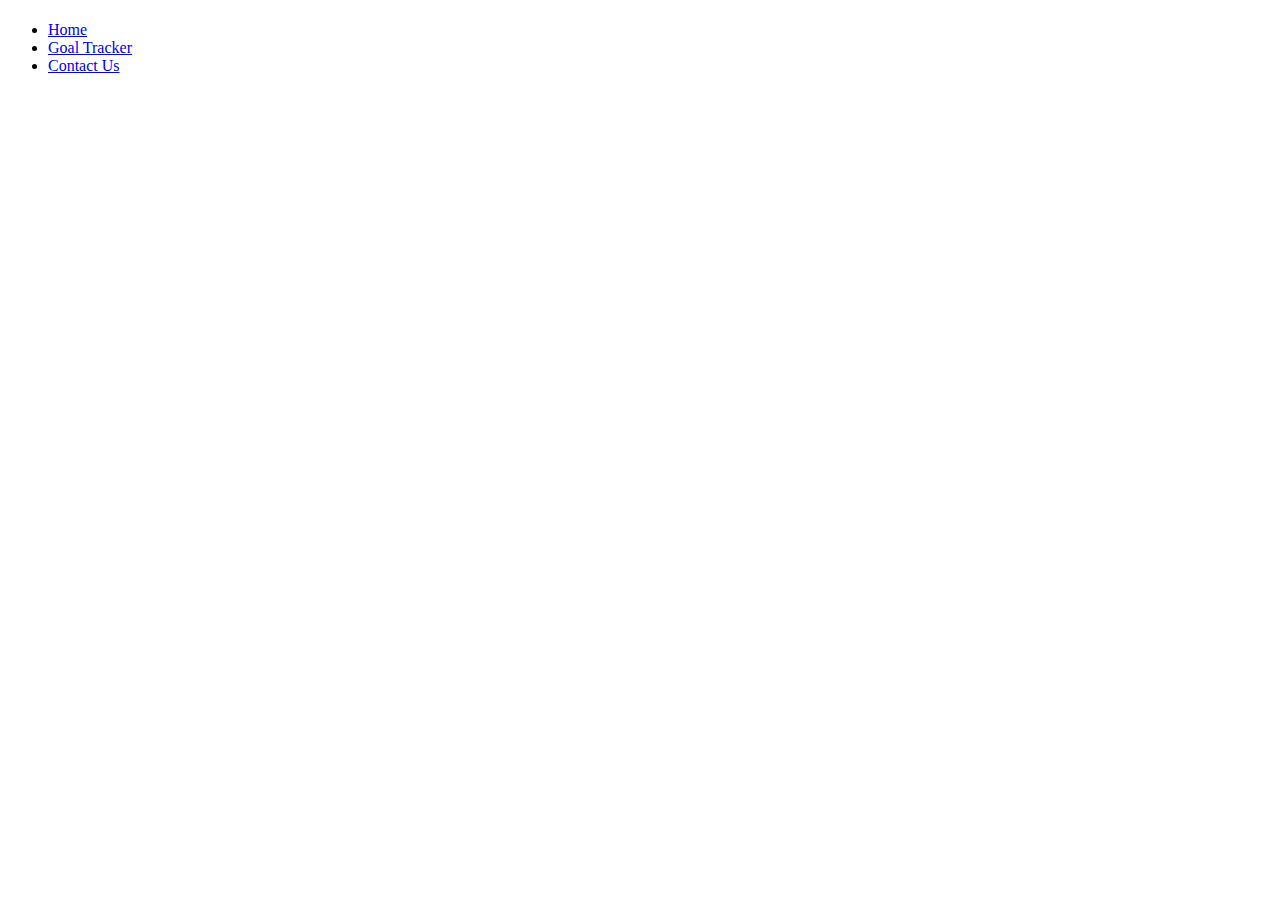
==== contact.html @ 62f45c8a "Added links to header" ====
<!DOCTYPE html>
<html lang="en">
<head>
    <meta charset="UTF-8">
    <meta http-equiv="X-UA-Compatible" content="IE=edge">
    <meta name="viewport" content="width=device-width, initial-scale=1.0">
    <title>Contact Us</title>
    <link rel="stylesheet" href="assets/css/styles.css">
</head>
<body>
    <header>
        <h1></h1>
        <nav>
            <ul>
                <li><a href="#">Home</a></li>
                <li><a href="goal-tracker.html">Goal Tracker</a></li>
                <li><a href="contact.html">Contact Us</a></li>
            </ul>
        </nav>
    </header>
    <main>
        <section></section>
        <section></section>
        <section></section>
    </main>
    <footer>
        <section></section>
        <section></section>
        <section></section>
    </footer>
    <script src="assets/js/index.js"></script>
</body>
</html>
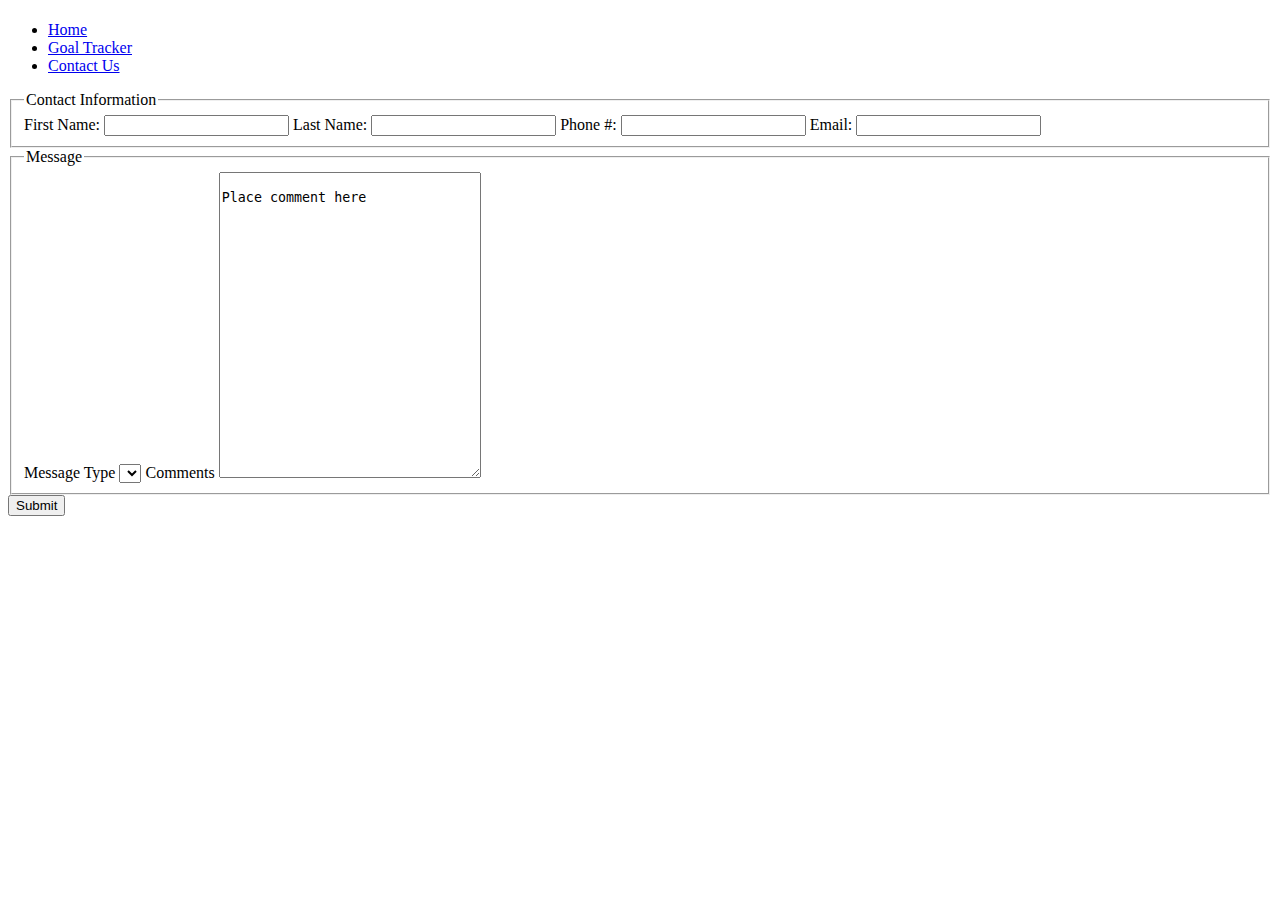
==== commit d5397d9f: "Added form to contact page and modified header links on contact and goal tracker pages" ====
--- a/contact.html
+++ b/contact.html
@@ -12,15 +12,50 @@
         <h1></h1>
         <nav>
             <ul>
-                <li><a href="#">Home</a></li>
+                <li><a href="index.html">Home</a></li>
                 <li><a href="goal-tracker.html">Goal Tracker</a></li>
-                <li><a href="contact.html">Contact Us</a></li>
+                <li><a href="#">Contact Us</a></li>
             </ul>
         </nav>
     </header>
     <main>
         <section></section>
-        <section></section>
+        <section>
+            <form method="post" id="contact">
+                <fieldset>
+                    <legend>Contact Information</legend>
+                    <label for="first_name"> First Name:
+                        <input type="text" id="first_name" name="first_name" required>
+                    </label>
+                    <label for="last_name"> Last Name:
+                        <input type="text" id="last_name" name="last_name" required>
+                    </label>
+                
+                    <label for="phone"> Phone #:
+                        <input type="tel" id="phone" name="phone" required>
+                    </label>
+                    <label for="email"> Email: 
+                        <input type="email" id="email" name="email" required>
+                    </label>
+                </fieldset>
+                <fieldset>
+                    <legend>Message</legend>
+                    <label for="message_type"> Message Type
+                        <select name="message_type" id="message_type">
+                            <option value="1"></option>
+                            <option value="2"></option>
+                            <option value="3"></option>
+                        </select>
+                    </label>
+                    <label for="comments"> Comments
+                        <textarea name="comments" id="" cols="30" rows="20">
+                            Place comment here
+                        </textarea>
+                    </label>
+                </fieldset>
+                <button type="submit">Submit</button>
+            </form>
+        </section>
         <section></section>
     </main>
     <footer>
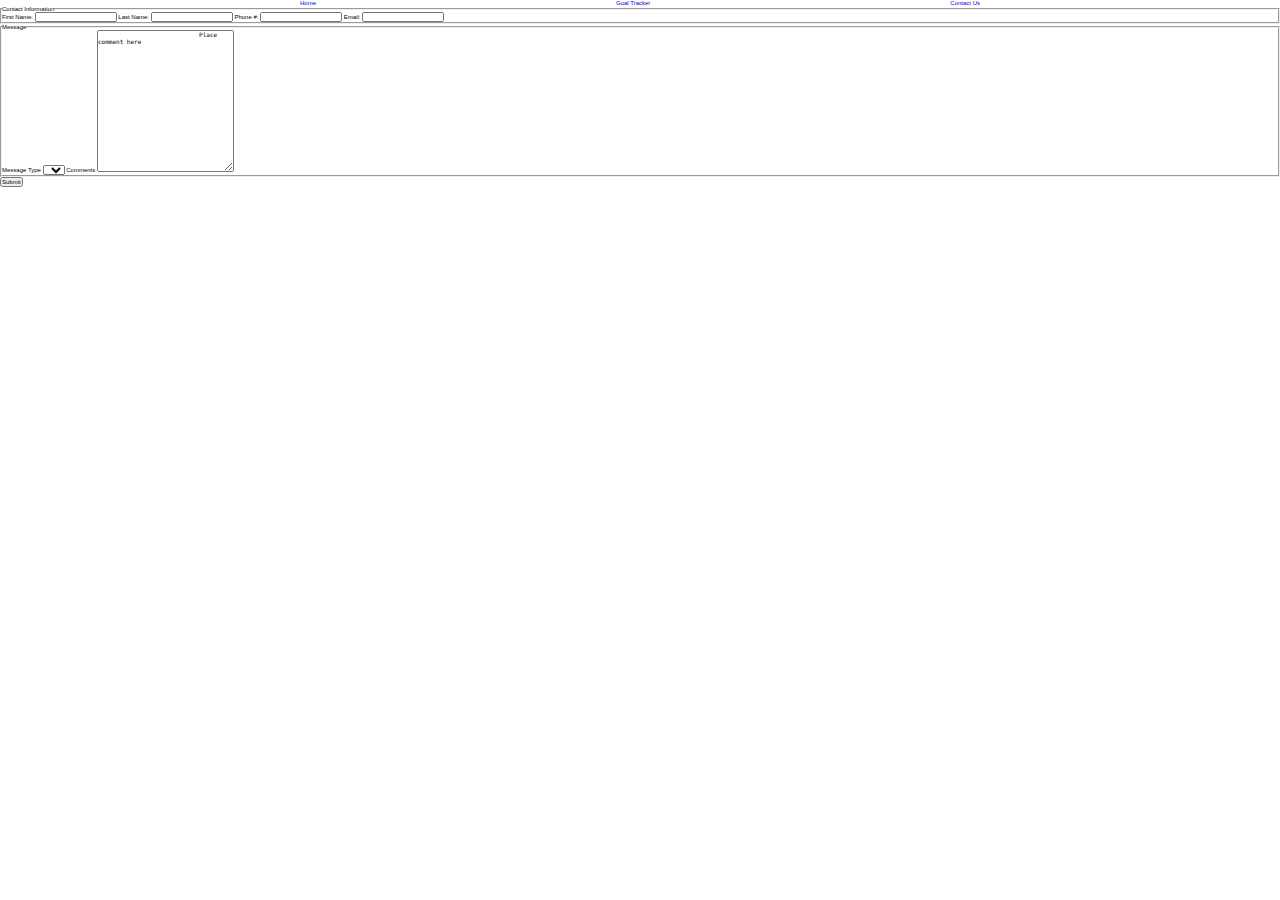
==== commit 27ba3c0e: "Modified styles.css" ====
--- a/contact.html
+++ b/contact.html
@@ -19,8 +19,8 @@
         </nav>
     </header>
     <main>
-        <section></section>
-        <section>
+        <section id="page_title"></section>
+        <section id="page_content">
             <form method="post" id="contact">
                 <fieldset>
                     <legend>Contact Information</legend>
--- a/assets/css/styles.css
+++ b/assets/css/styles.css
@@ -0,0 +1,54 @@
+*{
+    margin: 0;
+    padding: 0;
+    font-size: 62.5%;
+    box-sizing: border-box;
+}
+
+body{
+    font-family:Arial, Helvetica, sans-serif;
+}
+
+header{
+    display:flex;
+    flex-direction: column;
+}
+
+nav ul{
+    display: flex;
+    justify-content: space-evenly;
+}
+
+nav ul li{
+    list-style-type: none;
+}
+
+nav ul li a{
+    text-decoration: none;
+}
+
+.card {
+    display: flex;
+    flex-direction: column;
+    border: 1px solid black;
+    border-radius: 5px;
+}
+
+.card-image img{
+    background-size: cover;
+    overflow: hidden;
+}
+
+.card-description {
+    width: 100%;
+}
+
+.box{
+    display: flex;
+    border: 1px solid black;
+    border-radius: 5px;
+}
+.box-figure{
+    width: 40%;
+
+}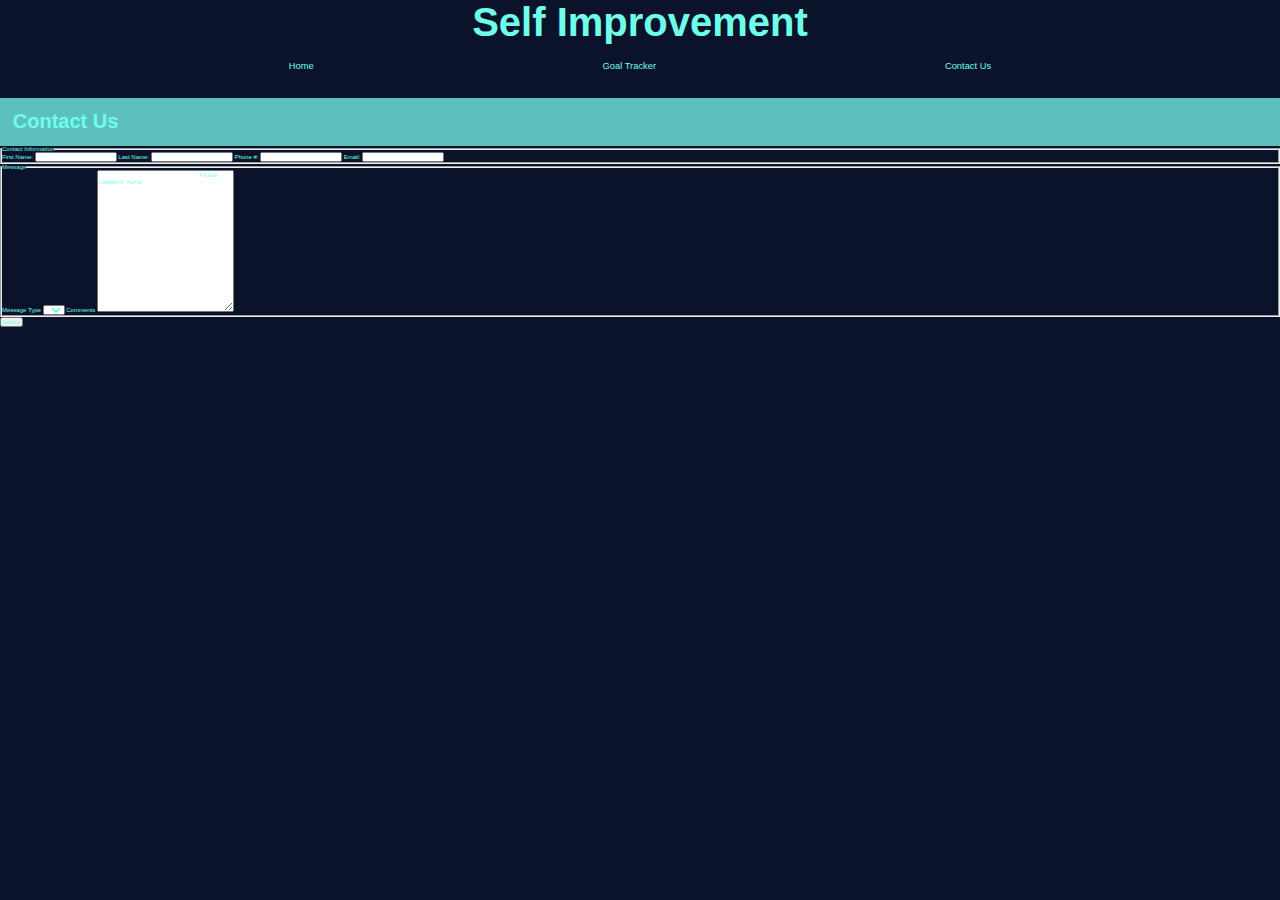
==== commit 4201aaf7: "Added pictures and text to box section of index.html" ====
--- a/contact.html
+++ b/contact.html
@@ -9,7 +9,7 @@
 </head>
 <body>
     <header>
-        <h1></h1>
+        <h1>Self Improvement</h1>
         <nav>
             <ul>
                 <li><a href="index.html">Home</a></li>
@@ -19,7 +19,9 @@
         </nav>
     </header>
     <main>
-        <section id="page_title"></section>
+        <section id="page_title">
+            <h2>Contact Us</h2>
+        </section>
         <section id="page_content">
             <form method="post" id="contact">
                 <fieldset>
--- a/assets/css/styles.css
+++ b/assets/css/styles.css
@@ -3,17 +3,35 @@
     padding: 0;
     font-size: 62.5%;
     box-sizing: border-box;
+    
+    color: #6FFFE9;
 }
 
 body{
     font-family:Arial, Helvetica, sans-serif;
+    background-color: #0B132B;
 }
 
 header{
     display:flex;
     flex-direction: column;
+    justify-content: center;
+    margin-bottom: 2%;
 }
-
+header h1{
+    margin-bottom: 10px;
+}
+h1, h2 {
+    font-weight: 800;
+}
+h1{
+    font-size: 4rem;
+    text-align: center;
+}
+h2{
+    font-size: 2rem;
+    padding: 1%;
+}
 nav ul{
     display: flex;
     justify-content: space-evenly;
@@ -21,10 +39,27 @@
 
 nav ul li{
     list-style-type: none;
+    font-size: 1.5rem;
 }
 
 nav ul li a{
     text-decoration: none;
+}
+main section:nth-child(2) {
+    margin-bottom: 20px;
+}
+
+ #books h2{
+    text-align: center;
+}
+
+#page_title{
+    background-color: #5BC0BE;
+}
+#card-section{
+    display: flex;
+    background-color: #3A506B;
+    justify-content: space-evenly;
 }
 
 .card {
@@ -32,23 +67,56 @@
     flex-direction: column;
     border: 1px solid black;
     border-radius: 5px;
+    box-shadow: 10px 5px 5px teal;
+    width: 30%;
+    margin-top: 10px;
+    margin-bottom: 10px;
+    
 }
 
 .card-image img{
+    width: 100%;
     background-size: cover;
     overflow: hidden;
 }
 
 .card-description {
     width: 100%;
+    padding: 2%;
+}
+.card-text{
+    font-size: 1.15rem;
+    padding: 2%;    
+}
+
+#books{
+    display: flex;
+    flex-direction: column;
 }
 
 .box{
     display: flex;
-    border: 1px solid black;
+    width: 75%;
+    border: 2px solid black;
     border-radius: 5px;
+    margin: 0 auto;
+    margin-bottom: 10px;    
+    background-color: #5BC0BE;
+    padding: 2%;
+    justify-content: first baseline;
 }
 .box-figure{
-    width: 40%;
+    width: 100%;
+    height: 100%;
+    margin: 2%;
+}
 
+.box-figure img{
+    width: 100%;
+    height: 100%;
+}
+
+.box-text{
+    color:#0B132B;
+    font-size: 1.15rem;
 }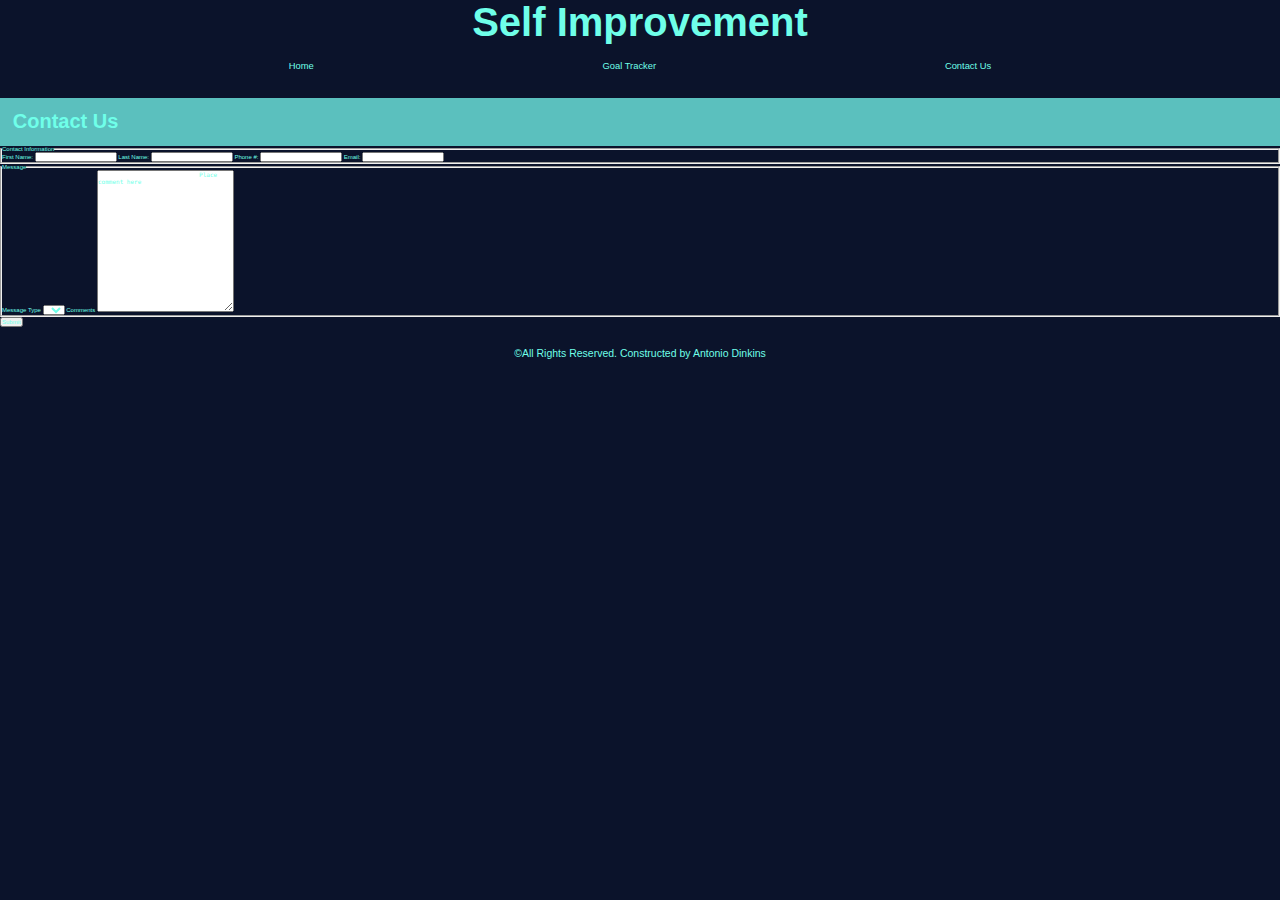
==== commit 9ca67145: "Added ids to header and nav in goal-tracker and contact.html and modified footer in goal-tracker and" ====
--- a/contact.html
+++ b/contact.html
@@ -8,9 +8,9 @@
     <link rel="stylesheet" href="assets/css/styles.css">
 </head>
 <body>
-    <header>
+    <header id="page_header">
         <h1>Self Improvement</h1>
-        <nav>
+        <nav id="page_nav">
             <ul>
                 <li><a href="index.html">Home</a></li>
                 <li><a href="goal-tracker.html">Goal Tracker</a></li>
@@ -61,9 +61,13 @@
         <section></section>
     </main>
     <footer>
-        <section></section>
-        <section></section>
-        <section></section>
+        <section id="site_map">
+    
+        </section>
+        <section id="copyright_info">
+            &copy;All Rights Reserved.  Constructed by Antonio Dinkins
+        </section>
+        <section id="social_media"></section>
     </footer>
     <script src="assets/js/index.js"></script>
 </body>
--- a/assets/css/styles.css
+++ b/assets/css/styles.css
@@ -84,6 +84,12 @@
     width: 100%;
     padding: 2%;
 }
+
+.card-title{
+    font-size: 1.25rem;
+    text-align: center;
+    font-weight: 900;
+}
 .card-text{
     font-size: 1.15rem;
     padding: 2%;    
@@ -119,4 +125,15 @@
 .box-text{
     color:#0B132B;
     font-size: 1.15rem;
+}
+
+footer{
+    display: flex;
+    justify-content: space-between;
+
+}
+
+#copyright_info{
+    text-align: center;
+    font-size: 1.05rem;
 }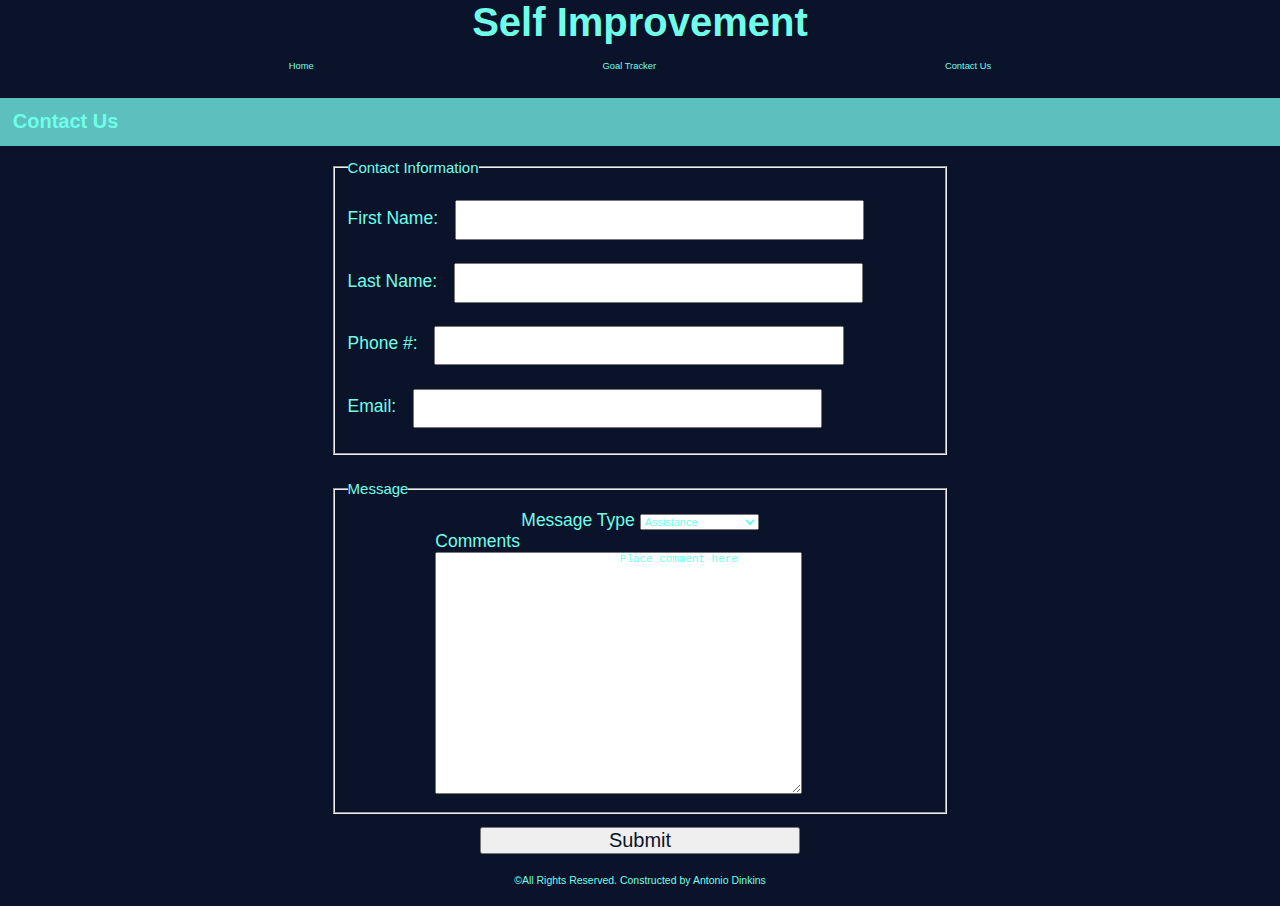
==== commit 2df1c9c3: "Added images to assets/images" ====
--- a/contact.html
+++ b/contact.html
@@ -42,18 +42,20 @@
                 </fieldset>
                 <fieldset>
                     <legend>Message</legend>
+                    <div>
                     <label for="message_type"> Message Type
                         <select name="message_type" id="message_type">
-                            <option value="1"></option>
-                            <option value="2"></option>
-                            <option value="3"></option>
+                            <option value="1">Assistance</option>
+                            <option value="2">Media Inquiries</option>
+                            <option value="3">General Information</option>
                         </select>
                     </label>
                     <label for="comments"> Comments
-                        <textarea name="comments" id="" cols="30" rows="20">
+                        <textarea name="comments" id="" cols="50" rows="20">
                             Place comment here
                         </textarea>
                     </label>
+                    </div>
                 </fieldset>
                 <button type="submit">Submit</button>
             </form>
--- a/assets/css/styles.css
+++ b/assets/css/styles.css
@@ -136,4 +136,97 @@
 #copyright_info{
     text-align: center;
     font-size: 1.05rem;
-}+}
+
+/* Content for contact page */
+#contact {
+    display: flex;
+    flex-direction: column;
+    font-size: 1.25rem;
+    width:50%;
+    margin: 0 auto;
+}
+
+#contact fieldset{
+    display: flex;
+    flex-direction: column;
+    justify-content: center;
+    padding: 2%;
+    margin: 2%;
+}
+
+#contact legend{
+    font-size: 1.5rem;
+}
+#contact label {
+    font-size: 1.75rem;
+   
+}
+
+#contact fieldset div {
+    display: flex;
+    justify-content: space-between;
+    flex-direction: column;
+    align-items:center;
+    width: 70%;
+    margin: 0 auto;
+}
+
+
+#contact input {
+    padding: 2%;
+    width: 70%;
+    margin: 2%;
+    color: #0B132B;
+}
+
+#contact button{
+    font-size: 2rem;
+    color: #0B132B;
+    width: 50%;
+    margin: 0 auto;
+}
+
+/* Goal Tracking */
+#goal-tracker{
+    display: flex;
+    flex-direction: column;
+    margin: 2% auto;
+    align-items: center;
+
+}
+
+#goal-tracker-input{
+    font-size: 1.25rem;
+    color: #0B132B;
+    padding: 2%;
+    margin: 2%;
+}
+
+#addGoal{
+    color:#0B132B;
+    font-size: 1.5rem;
+    padding: 2%;
+}
+table{
+    background-color: #5BC0BE;
+    color: #0B132B;
+    font-size: 4rem;
+    margin: 0 auto;
+}
+
+.completed{
+    text-decoration: line-through;
+}
+.table-row{
+    margin: 2%;
+    width: 400px;
+    border-radius: 5%;
+    border: 1px solid black;
+}
+
+.table-row td{
+    width: 100%;    
+    margin: 2%;
+}
+
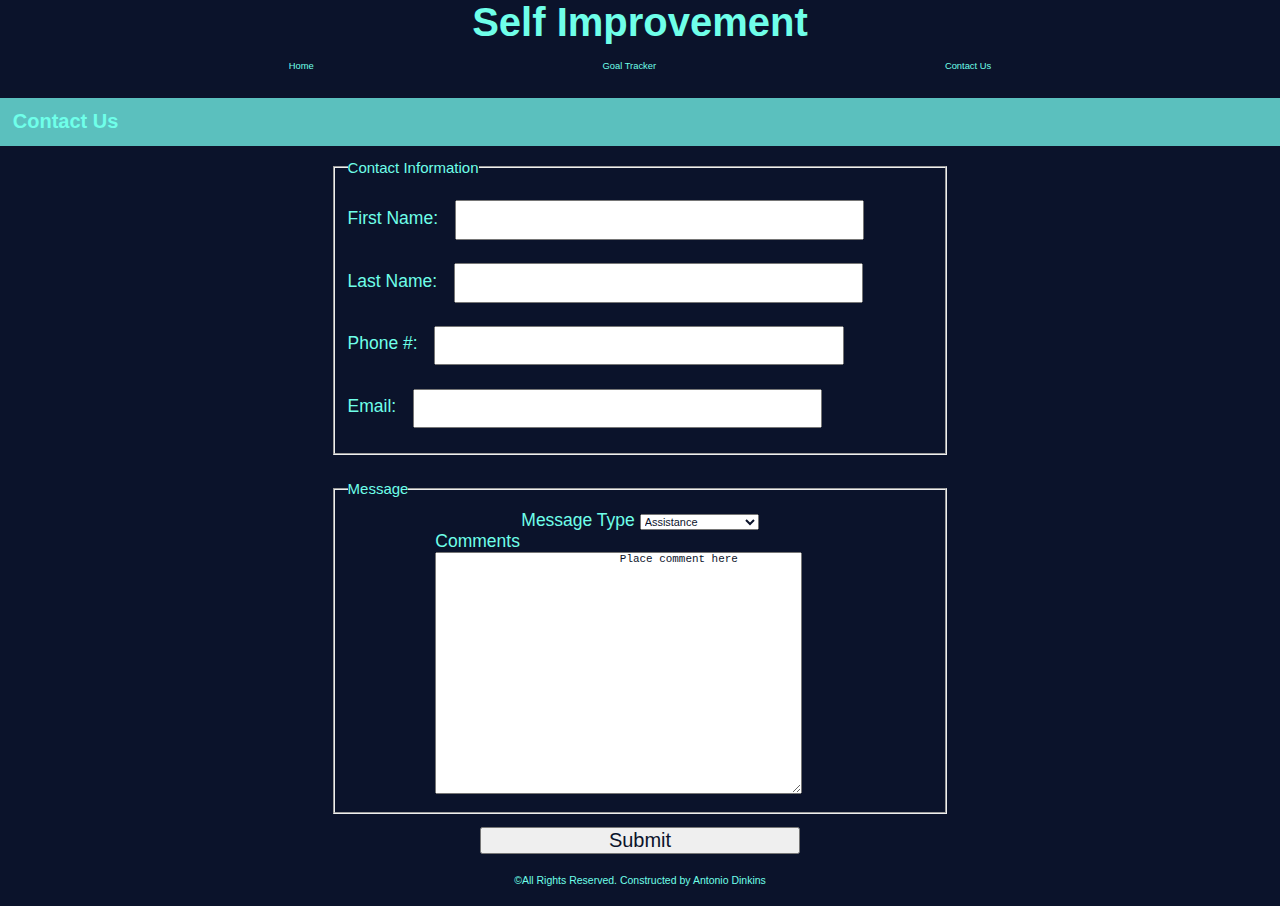
==== commit c8962e27: "Added books.jpg and added images to index.html" ====
--- a/contact.html
+++ b/contact.html
@@ -37,7 +37,9 @@
                         <input type="tel" id="phone" name="phone" required>
                     </label>
                     <label for="email"> Email: 
-                        <input type="email" id="email" name="email" required>
+                        <input type="email" id="email" name="email" 
+                        pattern="[a-z0-9._%+-]+@[a-z0-9.-]+\.[a-z]{2,}$"
+                        required>
                     </label>
                 </fieldset>
                 <fieldset>
--- a/assets/css/styles.css
+++ b/assets/css/styles.css
@@ -172,14 +172,18 @@
     margin: 0 auto;
 }
 
-
+#contact select, #contact textarea, #contact input{
+    color: #0B132B;
+}
 #contact input {
     padding: 2%;
     width: 70%;
     margin: 2%;
-    color: #0B132B;
-}
-
+}
+
+#contact textarea{
+    text-align: left;
+}
 #contact button{
     font-size: 2rem;
     color: #0B132B;
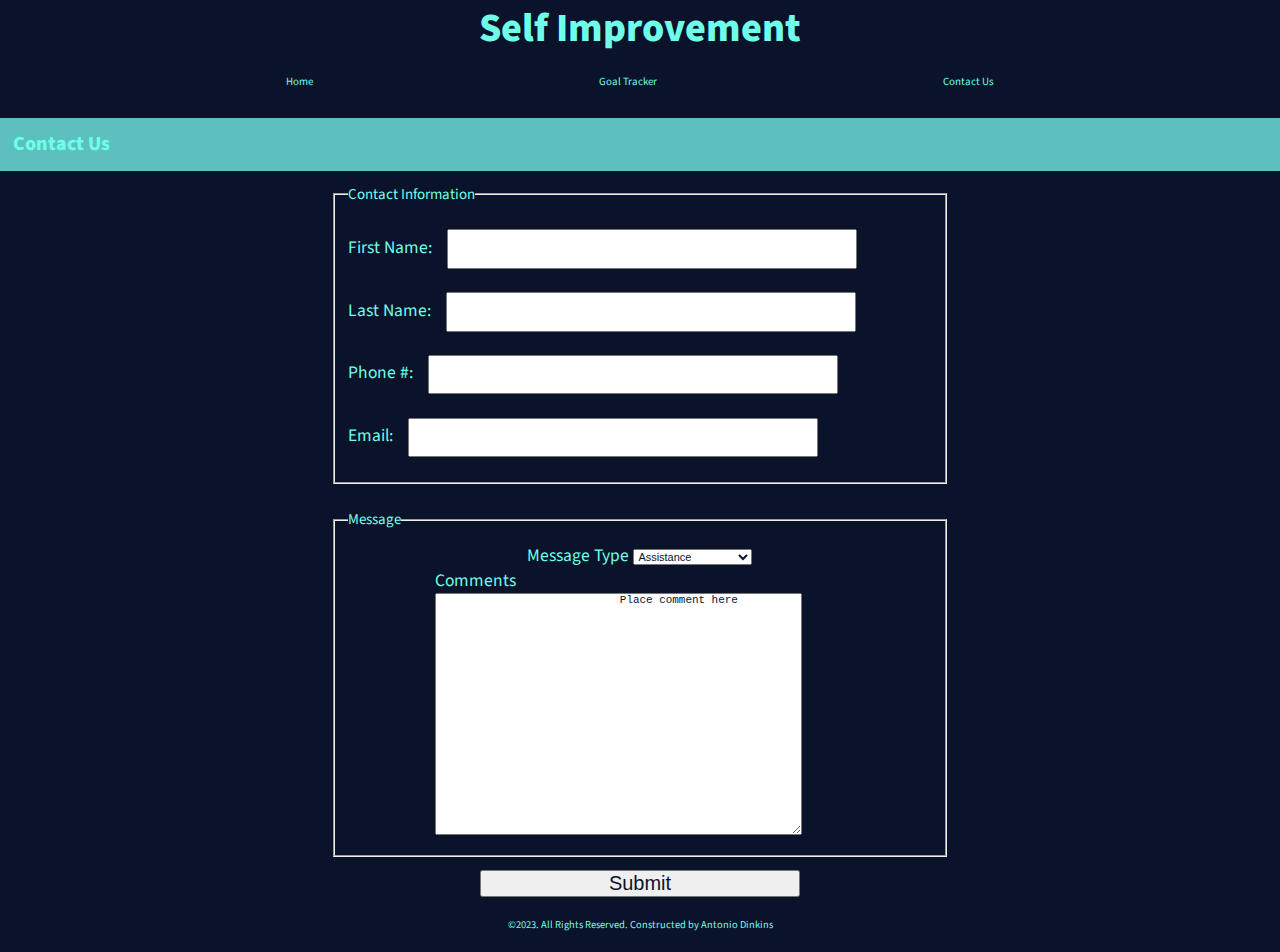
==== commit 7875ce7f: "Insert HTML table into index.html and styled it in styles.css" ====
--- a/contact.html
+++ b/contact.html
@@ -69,7 +69,7 @@
     
         </section>
         <section id="copyright_info">
-            &copy;All Rights Reserved.  Constructed by Antonio Dinkins
+            &copy;2023. All Rights Reserved.  Constructed by Antonio Dinkins
         </section>
         <section id="social_media"></section>
     </footer>
--- a/assets/css/styles.css
+++ b/assets/css/styles.css
@@ -1,3 +1,5 @@
+@import url('https://fonts.googleapis.com/css2?family=Source+Sans+Pro:wght@400;700;900&display=swap');
+
 *{
     margin: 0;
     padding: 0;
@@ -8,7 +10,7 @@
 }
 
 body{
-    font-family:Arial, Helvetica, sans-serif;
+    font-family: "Source Sans Pro", Arial, Helvetica, sans-serif;
     background-color: #0B132B;
 }
 
@@ -39,7 +41,7 @@
 
 nav ul li{
     list-style-type: none;
-    font-size: 1.5rem;
+    font-size: 1.75rem;
 }
 
 nav ul li a{
@@ -94,10 +96,49 @@
     font-size: 1.15rem;
     padding: 2%;    
 }
+#goal-setting-benefits{
+    background-color: #5BC0BE;
+    margin-bottom: 20px;
+    
+}
+
+#goal-setting-benefits h2{
+    text-align: center;
+    color:#0B132B;
+    
+}
+
+#goal-setting-benefits table {
+    color:#0B132B;
+    border: 2px solid #0B132B;
+    margin: 0 auto;
+    padding: 0;
+    border-collapse:collapse;
+    border-spacing: 20px;
+    width: 60%;
+}
+
+#goal-setting-benefits table tr:nth-child(odd){
+    background-color: #3A506B;
+    color: #5BC0BE;
+}
+#goal-setting-benefits table tr th {
+    font-weight: 900;
+    font-size: 1.75rem;
+    padding: 2%;
+    margin: 2%;
+}
+
+#goal-setting-benefits table tr td{
+    font-size: 1.25rem;
+    padding: 2%;
+    
+}
 
 #books{
     display: flex;
     flex-direction: column;
+    margin-top: 10px;
 }
 
 .box{
